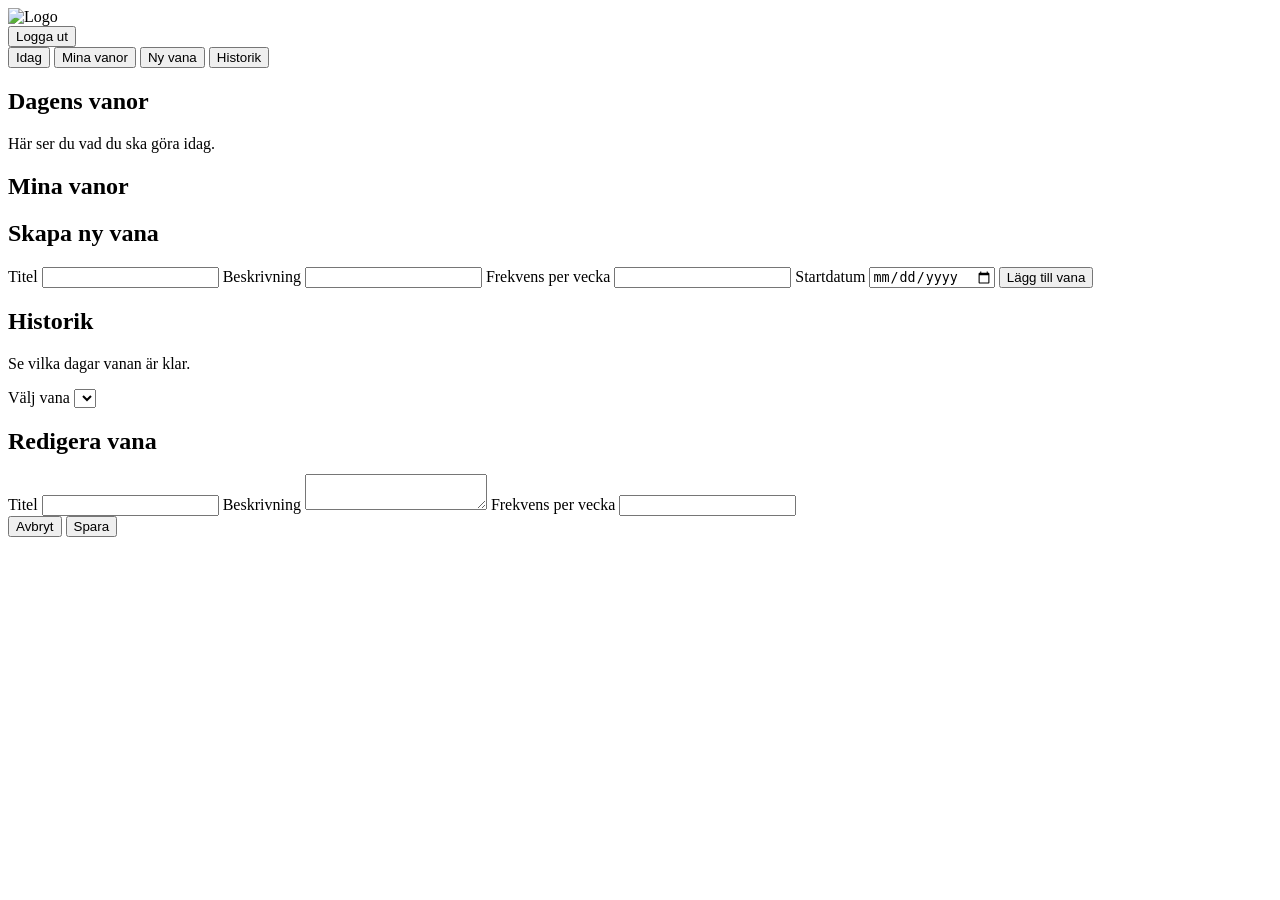
==== Backend/Views/dashboard.html @ 7c34065f "Grundstruktur för Habit Tracker: backend och dokumentation" ====
<!DOCTYPE html>
<html lang="sv">
<head>
    <meta charset="UTF-8">
    <title>Dashboard</title>
    <link href="https://fonts.googleapis.com/css2?family=Montserrat:wght@300;400;500;600;700&display=swap" rel="stylesheet">
    <link rel="stylesheet" href="css/style.css">
</head>

<body class="dashboard-body">

    <header class="dashboard-header">
        <div class="logo-area">
            <img src="/images/habit-tracker.jpg" class="header-logo" alt="Logo">
        </div>

        <button class="logout-button" onclick="logout()">Logga ut</button>
    </header>

    <!-- ⭐ TAB-MENY -->
    <nav class="dashboard-tabs">
        <button data-tab="today">Idag</button>
        <button data-tab="habits">Mina vanor</button>
        <button data-tab="new">Ny vana</button>
        <button data-tab="history">Historik</button>
    </nav>

    <main class="dashboard-container">

        <!-- Dagens vanor -->
        <section id="today" class="section-card">
            <h2>Dagens vanor</h2>
            <p>Här ser du vad du ska göra idag.</p>
            <ul id="today-habits" class="today-list"></ul>
        </section>

        <!-- Mina vanor -->
        <section id="habits" class="section-card">
            <h2>Mina vanor</h2>
            <ul id="habit-list" class="habits-list"></ul>
        </section>

        <!-- Skapa ny vana -->
        <section id="new" class="section-card">
            <h2>Skapa ny vana</h2>

            <form id="new-habit-form" onsubmit="createHabit(event)">
                <label for="habit-title">Titel</label>
                <input type="text" id="habit-title" required>

                <label for="habit-description">Beskrivning</label>
                <input type="text" id="habit-description">

                <label for="habit-frequency">Frekvens per vecka</label>
                <input type="number" id="habit-frequency" min="1">


                <label for="start_date">Startdatum</label>
                <input type="date" id="start_date" required>

                <button type="submit">Lägg till vana</button>
            </form>
        </section>

        <!-- Historik -->
        <section id="history" class="section-card">
            <h2>Historik</h2>
            <p>Se vilka dagar vanan är klar.</p>

            <label for="history-select">Välj vana</label>
            <select id="history-select" onchange="loadHistory()"></select>

            <ul id="history-list" class="history-list"></ul>
        </section>

    </main>

    <!-- ⭐ REDIGERA-MODAL -->
    <div id="editModal" class="modal hidden">
        <div class="modal-card">
            <h2>Redigera vana</h2>

            <label for="editTitle">Titel</label>
            <input id="editTitle" type="text">

            <label for="editDescription">Beskrivning</label>
            <textarea id="editDescription"></textarea>

            <label for="editFrequency">Frekvens per vecka</label>
            <input id="editFrequency" type="number" min="1">

            <div class="modal-buttons">
                <button id="cancelEdit">Avbryt</button>
                <button id="saveEdit">Spara</button>
            </div>
        </div>
    </div>

    <script src="/js/dashboard.js"></script>
</body>
</html>
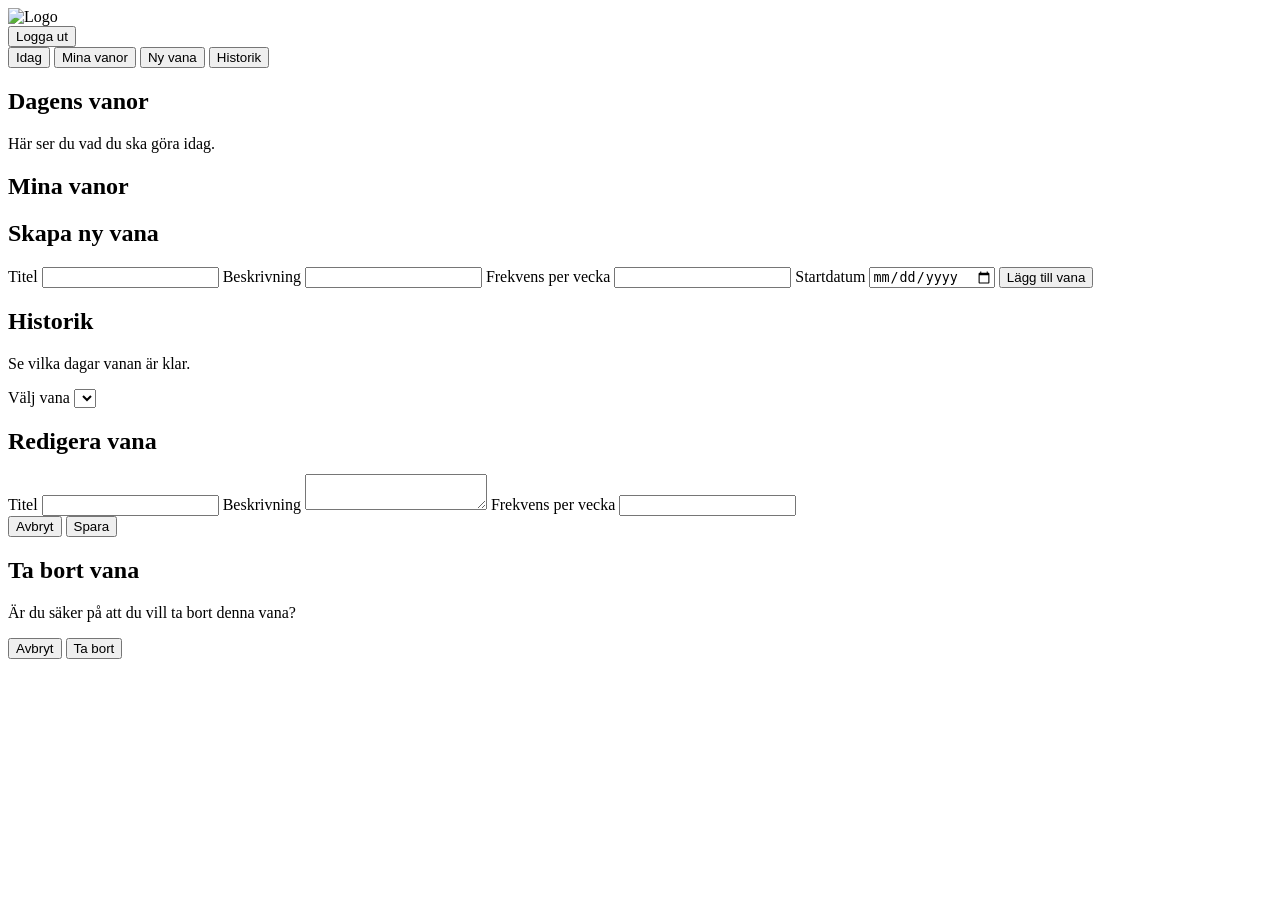
==== commit ecc98d2f: "Initial commit" ====
--- a/Backend/Views/dashboard.html
+++ b/Backend/Views/dashboard.html
@@ -54,7 +54,6 @@
                 <label for="habit-frequency">Frekvens per vecka</label>
                 <input type="number" id="habit-frequency" min="1">
 
-
                 <label for="start_date">Startdatum</label>
                 <input type="date" id="start_date" required>
 
@@ -96,6 +95,19 @@
         </div>
     </div>
 
+    <!-- ⭐ TA BORT-MODAL -->
+    <div id="deleteModal" class="modal hidden">
+        <div class="modal-card delete-card">
+            <h2>Ta bort vana</h2>
+            <p>Är du säker på att du vill ta bort denna vana?</p>
+
+            <div class="modal-buttons">
+                <button id="cancelDelete">Avbryt</button>
+                <button id="confirmDelete" class="danger-btn">Ta bort</button>
+            </div>
+        </div>
+    </div>
+
     <script src="/js/dashboard.js"></script>
 </body>
 </html>
